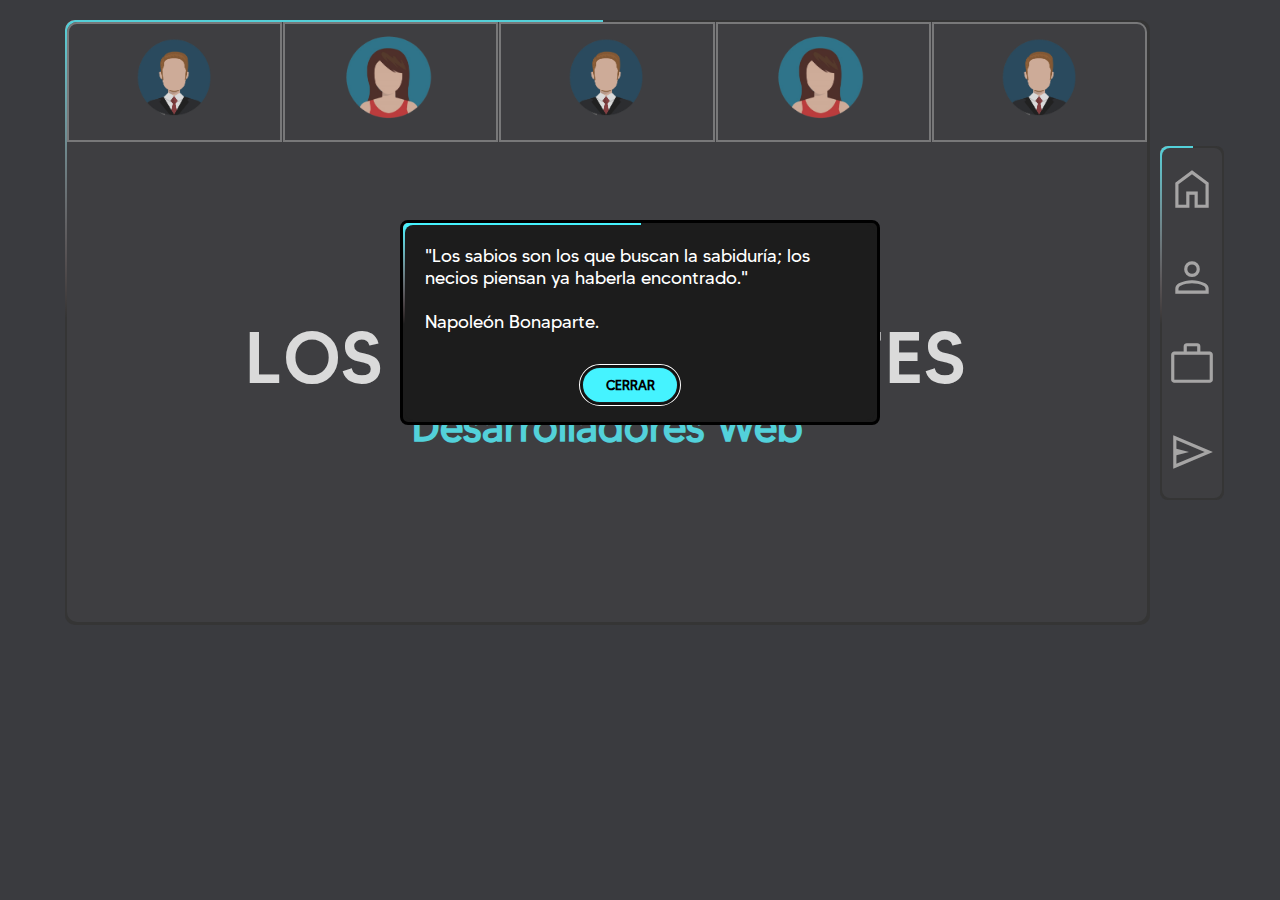
==== html/index.html @ 6530d21b "Merge branch 'master' of https://github.com/ELVIS1230/PROYECTO-PORTAFOLIO" ====
<!DOCTYPE html>
<html lang="es">

<head>
    <meta charset="UTF-8">
    <meta http-equiv="X-UA-Compatible" content="IE=edge">
    <meta name="viewport" content="width=device-width, initial-scale=1.0">
    <link rel="shortcut icon" href="../RECURSOS/imagenes/lobo.png" type="image/x-icon">
    <link rel="stylesheet" href="../css/style.css">
    <link rel="stylesheet" href="https://cdnjs.cloudflare.com/ajax/libs/font-awesome/6.2.1/css/all.min.css">
    <link rel="stylesheet" href="https://fonts.googleapis.com/css2?family=Material+Symbols+Outlined:opsz,wght,FILL,GRAD@20..48,100..700,0..1,-50..200" />
    <title>Portafolio Team</title>
    <script src="../main/main.js" defer></script>
</head>

<body>
    <dialog id="ventana">
        <div class="ventana-secundaria">
            <p id="contenedor-frases">hola</p>
            <button id="cerrar-modal">CERRAR</button>
        </div>
    </dialog>
    <div class="contenedor-general">
        <div class="contenedor-general-secundario">
            <div class="contenedor-secundario">
                <div class="contenedor-cartas">
                    <div class="carta1 , cartas">
                        <div class="imagen">
                            <img src="../RECURSOS/imagenes/1.png">
                        </div>
                        <div class="nombre , desplazar ">
                            <h2>ELVIS</h2>
                        </div>
                        <div class="redes  , desplazar">
                            <a href="https://github.com/" target="_blank"> <i class="fa-brands fa-github"></i> </a>
                            <a href="https://ec.linkedin.com/" target="_blank" ><i class="fa-brands fa-linkedin-in , blue"></i></a>
                            <a href="https://www.facebook.com/" target="_blank" rel="noopener noreferrer"><i class="fa-brands fa-facebook-f"></i></a>
                        </div>
                        <div class="botones ">
                            <button data-target="#personaje1" class="agrandar">SOBRE MI</button>
                        </div>
                    </div>
                    <div class="carta2 , cartas">
                        <div class="imagen">
                            <img src="../RECURSOS/imagenes/2.png">
                        </div>
                        <div class="nombre , desplazar ">
                            <h2>GÉNESIS</h2>
                        </div>
                        <div class="redes  , desplazar">
                            <a href="https://github.com/" target="_blank"> <i class="fa-brands fa-github"></i> </a>
                            <a href="https://ec.linkedin.com/" target="_blank" ><i class="fa-brands fa-linkedin-in , blue"></i></a>
                            <a href="https://www.facebook.com/" target="_blank" rel="noopener noreferrer"><i class="fa-brands fa-facebook-f"></i></a>
                        </div>
                        <div class="botones ">
                            <button data-target="#personaje2" class="agrandar">SOBRE MI</button>
                        </div>
                    </div>

                    <div class="carta3 , cartas">
                        <div class="imagen">
                            <img src="../RECURSOS/imagenes/1.png">
                        </div>
                        <div class="nombre , desplazar ">
                            <h2>WILSON</h2>
                        </div>
                        <div class="redes  , desplazar">
                            <a href="https://github.com/" target="_blank"> <i class="fa-brands fa-github"></i> </a>
                            <a href="https://ec.linkedin.com/" target="_blank" ><i class="fa-brands fa-linkedin-in , blue"></i></a>
                           <a href="https://www.facebook.com/" target="_blank"><i class="fa-brands fa-facebook-f"></i></a>
                        </div>
                        <div class="botones ">
                            <button data-target="#personaje3" class="agrandar">SOBRE MI</button>
                        </div>
                    </div>

                    <div class="carta4 , cartas">
                        <div class="imagen">
                            <img src="../RECURSOS/imagenes/2.png">
                        </div>
                        <div class="nombre , desplazar ">
                            <h2>ERIKA</h2>
                        </div>
                        <div class="redes  , desplazar">
                            <a href="https://github.com/" target="_blank"> <i class="fa-brands fa-github"></i> </a>
                            <a href="https://ec.linkedin.com/" target="_blank" ><i class="fa-brands fa-linkedin-in , blue"></i></a>
                            <a href="https://www.facebook.com/" target="_blank" rel="noopener noreferrer"><i class="fa-brands fa-facebook-f"></i></a>
                        </div>
                        <div class="botones ">
                            <button data-target="#personaje4" class="agrandar">SOBRE MI</button>
                        </div>
                    </div>

                    <div class="carta5 , cartas">
                        <div class="imagen">
                            <img src="../RECURSOS/imagenes/1.png">
                        </div>
                        <div class="nombre , desplazar ">
                            <h2>ALEX</h2>
                        </div>
                        <div class="redes  , desplazar">
                            <a href="https://github.com/" target="_blank"> <i class="fa-brands fa-github"></i> </a>
                            <a href="https://ec.linkedin.com/" target="_blank" ><i class="fa-brands fa-linkedin-in , blue"></i></a>
                            <a href="https://www.facebook.com/" target="_blank" rel="noopener noreferrer"><i class="fa-brands fa-facebook-f"></i></a>
                        </div>
                        <div class="botones ">
                            <button data-target="#personaje5" class="agrandar">SOBRE MI</button>
                        </div>

                    </div>
                </div>

                <div class="contenedor-contenido">
                    <div data-content id="personaje1">
                        <div class="contenedor-elvis">
                            <div class="contenedor-nombre">
                                <h1>ELVIS GOMEZ</h1>
                            </div>
                            <div class="contenedor-acerca-de-mi">
                                <h2>Acerca de mí</h2>
                                <p>Soy una persona que hace lo que le gusta de forma apasionada y brinda esa
                                    sensación
                                    a los demas, tengo el gusto por la informatica, la programación y la tecnologia.
                                    Toda
                                    esta pasion se sembro a temprana edad con peliculas, series y personas con un alto
                                    conocimirto que
                                    supieron transmitirlo y generar una curiosidad inmensa en mi sobre este mundo
                                </p>
                            </div>
                            <div class="contenedor-educacion">
                                <h2>Educación</h2>
                                <div class="educacion">
                                    <ul>
                                        <div class="educacion1">
                                            <li>
                                                <p class="año">Cursando</p>
                                                <h4 class="titulo-edu">Tecnologia en Desarrollo de software</h4>
                                                <p>En este modulo me transmitieron el conocimiento sobre desarrollo Web
                                                </p>
                                            </li>
                                        </div>
                                        <div class="educacion1">
                                            <li>
                                                <p class="año">2020</p>
                                                <h4 class="titulo-edu">Bachiller técnico informatica</h4>
                                                <p>En este me introduje en conceptos basicos de programación
                                                    arquitectura computacional, redes y base de datos
                                                </p>
                                            </li>
                                        </div>
                                        <div class="educacion1">
                                            <li>
                                                <p class="año">2020</p>
                                                <h4 class="titulo-edu">Introduccion a Ciberseguridad - Udla/Cisco</h4>
                                                <p>En este modulo logre adquirir conocimiento sobre los ataques
                                                    ciberneticos
                                                    como protegerse y las tecnicas que se utilizan.
                                                </p>
                                            </li>
                                        </div>
                                        <div class="educacion1">
                                            <li>
                                                <p class="año">2020</p>
                                                <h4 class="titulo-edu">Introduccion a linux - Udla/Cisco</h4>
                                                <p>En esta seccion aprendi sobre el software de codigo abierto, sus
                                                    ficheros,
                                                    a realizar un crud con la linea de comandos
                                                </p>
                                            </li>
                                        </div>
                                    </ul>
                                </div>
                            </div>
                            <div class="contenedor-habilidades-blandas">
                                <h2>Habilidades blandas</h2>
                                <div class="habilidades">
                                    <p>Administración del tiempo eficaz</p>
                                    <p>Adaptación al cambio</p>
                                    <p>Proactividad</p>
                                    <p>Introspeccion</p>
                                </div>
                            </div>
                            <div class="contenedor-habilidades-duras">
                                <h2>Conocimientos</h2>
                                <div class="desarrollo">
                                    <div class="header-porcentaje">
                                        <span>0%</span>
                                        <span>50%</span>
                                        <span>100%</span>
                                    </div>
                                    <div class="skills">
                                        <p>Javascript</p>
                                        <div class="barra , porcentaje1"></div>
                                    </div>
                                    <div class="skills">
                                        <P>Html/Css</P>
                                        <div class="barra , porcentaje2"> </div>
                                    </div>
                                    <div class="skills">
                                        <P>MySQL</P>
                                        <div class="barra , porcentaje3"> </div>
                                    </div>
                                </div>
                            </div>
                            <!--
                                <div class="contenedor-contantos">
                                    <h1>CORREO ELECTRONICO</h1>
                                </div>
                            -->
                        </div>
                    </div>

                    <div data-content id="personaje2">
                        <div class="contenedor-genesis">
                            <div class="contenedor-nombre">
                                <h1>Génesis Chamba</h1>
                            </div>
                            <div class="contenedor-acerca-de-mi">
                                <h2>Acerca de mí</h2>
                                <p>
                                    Soy una persona perserverante que destaca por su empatía y tolerancia, me gusta centrarme
                                    en los detalles más minimos dentro de cualquier ámbito.
                                    El desenvolvimiento y familiaridad a la tecnología fue impregnandose desde mi juventud, la observación
                                    y el empeño se fueron desarrollando mientras comprendia cual era mi debida vocación ya que esto formaria parte de toda mi vida y lo cual entregaria mi alma, espirtu y corazón. 
                                </p>
                            </div>
                            <div class="contenedor-educacion">
                                <h2>Educación</h2>
                                <div class="educacion">
                                    <ul>
                                        <div class="educacion1">
                                            <li>
                                                <p class="año">Cursando</p>
                                                <h4 class="titulo-edu">Tecnologia en Desarrollo de software</h4>
                                                <p>En este modulo me transmitieron el conocimiento sobre desarrollo Web
                                                </p>
                                            </li>
                                        </div>
                                        <div class="educacion1">
                                            <li>
                                                <p class="año">2020</p>
                                                <h4 class="titulo-edu">Bachiller técnico informatica</h4>
                                                <p>En este me introduje en conceptos basicos de programación
                                                    arquitectura computacional, redes y base de datos
                                                </p>
                                            </li>
                                        </div>
                                        <div class="educacion1">
                                            <li>
                                                <p class="año">2020</p>
                                                <h4 class="titulo-edu">Introduccion a Ciberseguridad - Udla/Cisco</h4>
                                                <p>En este modulo logre adquirir conocimiento sobre los ataques
                                                    ciberneticos
                                                    como protegerse y las tecnicas que se utilizan.
                                                </p>
                                            </li>
                                        </div>
                                        <div class="educacion1">
                                            <li>
                                                <p class="año">2020</p>
                                                <h4 class="titulo-edu">Introduccion a linux - Udla/Cisco</h4>
                                                <p>En esta seccion aprendi sobre el software de codigo abierto, sus
                                                    ficheros,
                                                    a realizar un crud con la linea de comandos
                                                </p>
                                            </li>
                                        </div>
                                    </ul>
                                </div>
                            </div>
                            <div class="contenedor-habilidades-blandas">
                                <h2>Habilidades blandas</h2>
                                <div class="habilidades">
                                    <p>Liderazgo</p>
                                    <p>Adaptación a diversos ambitos</p>
                                    <p>Creatividad</p>
                                    <p>Destacamiento</p>
                                </div>
                            </div>
                            <div class="contenedor-habilidades-duras">
                                <h2>Conocimientos</h2>
                                <div class="desarrollo">
                                    <div class="header-porcentaje">
                                        <span>0%</span>
                                        <span>50%</span>
                                        <span>100%</span>
                                    </div>
                                    <div class="skills">
                                        <p>Javascript</p>
                                        <div class="barra , porcentaje1"></div>
                                    </div>
                                    <div class="skills">
                                        <P>Html</P>
                                        <div class="barra , porcentaje2"> </div>
                                    </div>
                                    <div class="skills">
                                        <P>Css</P>
                                        <div class="barra , porcentaje3"> </div>
                                    </div>
                                </div>
                            </div>
                        </div>
                    </div>
                    <div data-content id="personaje3">
                        <div class="contenedor-wasis">
                            <div class="contenedor-nombre">
                                <h1>Wilson Cajamarca</h1>
                            </div>
                            <div class="contenedor-acerca-de-mi">
                                <h2>Acerca de mí</h2>
                                <p>
                                    Soy una persona que le gusta el deporte, amable y empatico, me agrada mucho viajar 
                                    y sobre todo exponer la discapacidad a un punto de superación.
                                    El compartir con los demás me gusta mucho y siempre trato de ayudar y apoyarlos en lo 
                                    que pueda.
                                    Fan de la tecnologia que es capaz de interpretarse para todos, aprender día a día sobre tecnologia
                                    que por lo mismo me gustaria diseñar algo con mis propias manos desde cero.
                                    
                                </p>
                            </div>
                            <div class="contenedor-educacion">
                                <h2>Educación</h2>
                                <div class="educacion">
                                    <ul>
                                        <div class="educacion1">
                                            <li>
                                                <p class="año">Cursando</p>
                                                <h4 class="titulo-edu">Tecnologia en Desarrollo de software</h4>
                                                <p>En este modulo me transmitieron el conocimiento sobre desarrollo Web
                                                </p>
                                            </li>
                                        </div>
                                        <div class="educacion1">
                                            <li>
                                                <p class="año">2016</p>
                                                <h4 class="titulo-edu">Bachiller Especialidad en Ciencias</h4>
                                                <p>En este me introduje en conceptos basicos de programación
                                                    arquitectura computacional, redes y base de datos
                                                </p>
                                            </li>
                                        </div>
                                        
                                        
                                    </ul>
                                </div>
                            </div>
                            <div class="contenedor-habilidades-blandas">
                                <h2>Habilidades blandas</h2>
                                <div class="habilidades">
                                    <p>Paciencia</p>
                                    <p>Rápido aprendizaje</p>
                                    <p>Reflexivo</p>
                                    
                                </div>
                            </div>
                            <div class="contenedor-habilidades-duras">
                                <h2>Conocimientos</h2>
                                <div class="desarrollo">
                                    <div class="header-porcentaje">
                                        <span>0%</span>
                                        <span>50%</span>
                                        <span>100%</span>
                                    </div>
                                    <div class="skills">
                                        <p>Javascript</p>
                                        <div class="barra , porcentaje1"></div>
                                    </div>
                                    <div class="skills">
                                        <P>Html</P>
                                        <div class="barra , porcentaje2"> </div>
                                    </div>
                                    <div class="skills">
                                        <P>Css</P>
                                        <div class="barra , porcentaje3"> </div>
                                    </div>
                                </div>
                            </div>
                        </div>
                    </div>

                    <div data-content id="personaje4">
                        <div class="contenedor-erika">
                            <div class="contenedor-nombre">
                                <h1>Erika Achote</h1>
                            </div>
                            <div class="contenedor-acerca-de-mi">
                                <h2>Acerca de mí</h2>
                                <p>
                                    Como persona soy organizada y con una gran motivación, soy capaz de adaptarme 
                                    a cualquier circunstancia y dar siempre lo mejor de mí en cualquier proyecto, esto es lo que
                                    me gusta hacer ya que con dedicación y empeño supe a lo debía dedicarme y cual es mi objetivo 
                                    con el trascurso del tiempo.
                                </p>
                            </div>
                            <div class="contenedor-educacion">
                                <h2>Educación</h2>
                                <div class="educacion">
                                    <ul>
                                        <div class="educacion1">
                                            <li>
                                                <p class="año">Cursando</p>
                                                <h4 class="titulo-edu">Tecnologia en Desarrollo de software</h4>
                                                <p>En este modulo me transmitieron el conocimiento sobre desarrollo Web
                                                </p>
                                            </li>
                                        </div>
                                        <div class="educacion1">
                                            <li>
                                                <p class="año">2020</p>
                                                <h4 class="titulo-edu">Bachiller en ciencias</h4>
                                                <p>En aquel trayecto me fui informando acerca de lo que era de la tecnología,
                                                    dando lugar a una autoeducación.
                                                </p>
                                            </li>
                                        </div>
                                        <div class="educacion1">
                                            <li>
                                                <p class="año">2020</p>
                                                <h4 class="titulo-edu">Introduccion a Ciberseguridad - Udla/Cisco</h4>
                                                <p>En este modulo logre adquirir conocimiento sobre los ataques
                                                    ciberneticos
                                                    como protegerse y las tecnicas que se utilizan.
                                                </p>
                                            </li>
                                        </div>
                                        <div class="educacion1">
                                            <li>
                                                <p class="año">2020</p>
                                                <h4 class="titulo-edu">Introduccion a linux - Udla/Cisco</h4>
                                                <p>En esta seccion aprendi sobre el software de codigo abierto, sus
                                                    ficheros,
                                                    a realizar un crud con la linea de comandos
                                                </p>
                                            </li>
                                        </div>
                                    </ul>
                                </div>
                            </div>
                            <div class="contenedor-habilidades-blandas">
                                <h2>Habilidades blandas</h2>
                                <div class="habilidades">
                                    <p>Comunicación y escucha activa</p>
                                    <p>Flexibilidad</p>
                                    <p>Creatividad</p>
                                    <p>Trabajo en equipo</p>
                                </div>
                            </div>
                            <div class="contenedor-habilidades-duras">
                                <h2>Conocimientos</h2>
                                <div class="desarrollo">
                                    <div class="header-porcentaje">
                                        <span>0%</span>
                                        <span>50%</span>
                                        <span>100%</span>
                                    </div>
                                    <div class="skills">
                                        <p>Javascript</p>
                                        <div class="barra , porcentaje1"></div>
                                    </div>
                                    <div class="skills">
                                        <P>Html</P>
                                        <div class="barra , porcentaje2"> </div>
                                    </div>
                                    <div class="skills">
                                        <P>Css</P>
                                        <div class="barra , porcentaje3"> </div>
                                    </div>
                                </div>
                            </div>
                        </div>
                    </div>
                    <div data-content id="personaje5">
                        <div class="contenedor-alex">
                            <div class="contenedor-nombre">
                                <h1>Alex Yugcha</h1>
                            </div>
                            <div class="contenedor-acerca-de-mi">
                                <h2>Acerca de mí</h2>
                                <p>
                                    Soy una persona observadora que destaca por su empatía y amabilidad, me gusta fijarme 
                                    en los detalles a mi alrededor al reaccionar y actuar.
                                    El apego y familiaridad a la tecnologia fue impregnandose desde mi infancia, la curiosidad
                                    y el interes se fueron desarrollando mientras descubria un mundo nuevo a mis ojos en el cual
                                    quise adentrarme y mostrar a los demás lo increible que fue, es y puede llegar a ser. 
                                </p>
                            </div>
                            <div class="contenedor-educacion">
                                <h2>Educación</h2>
                                <div class="educacion">
                                    <ul>
                                        <div class="educacion1">
                                            <li>
                                                <p class="año">Cursando</p>
                                                <h4 class="titulo-edu">Tecnologia en Desarrollo de software</h4>
                                                <p>En esta etapa me muestran y desarrollo mi conocimiento sobre Programación Web
                                                </p>
                                            </li>
                                        </div>
                                        <div class="educacion1">
                                            <li>
                                                <p class="año">2018</p>
                                                <h4 class="titulo-edu">Bachiller en Ciencias Generales</h4>
                                                <p> Durante esta etapa comence a autoeducarme cuanto a tecnologia en distintos programas cotidianos,
                                                    mediante talleres o clubs en el colegio y cursos fuera de este.
                                                </p>
                                            </li>
                                        </div>
                                        <div class="educacion1">
                                            <li>
                                                <p class="año">2020</p>
                                                <h4 class="titulo-edu">Introduccion a Linux by Cisco Networking</h4>
                                                <p>Sección donde aprendi el manejo básico sobre el sistema operativo con sus funcionalidades 
                                                    y ventajas.
                                                </p>
                                            </li>
                                        </div>
                                        <div class="educacion1">
                                            <li>
                                                <p class="año">2020</p>
                                                <h4 class="titulo-edu">Microsoft Excel Intermendio - Intermendio by Cisco</h4>
                                                <p>Modulos en los cuales aprendí distintas funciones del Excel para usarlo de manera 
                                                    profesional en mi aspecto laboral.
                                                </p>
                                            </li>
                                        </div>
                                        <div class="educacion1">
                                            <li>
                                                <p class="año">2021</p>
                                                <h4 class="titulo-edu">Certificación de Suficiencia en Ingles - Nivel B1</h4>
                                                <p>Durante cierto tiempo, aprendí una lengua muy importante en todo aspecto, 
                                                    este me ayudara a socializar, comunicarme, y entender ciertas seccciones que 
                                                    provengan de distintos lugares.
                                                </p>
                                            </li>
                                        </div>
                                    </ul>
                                </div>
                            </div>
                            <div class="contenedor-habilidades-blandas">
                                <h2>Habilidades blandas</h2>
                                <div class="habilidades">
                                    <p>Trabajo en Equipo</p>
                                    <p>Adaptabilidad del ambiente</p>
                                    <p>Resolutivo</p>
                                    <p>Comunicación y escucha activa</p>
                                </div>
                            </div>
                            <div class="contenedor-habilidades-duras">
                                <h2>Conocimientos</h2>
                                <div class="desarrollo">
                                    <div class="header-porcentaje">
                                        <span>0%</span>
                                        <span>50%</span>
                                        <span>100%</span>
                                    </div>
                                    <div class="skills">
                                        <p>DLC/C</p>
                                        <div class="barra , porcentaje1"></div>
                                    </div>
                                    <div class="skills">
                                        <P>Html/Css</P>
                                        <div class="barra , porcentaje2"> </div>
                                    </div>
                                    <div class="skills">
                                        <P>Javascript</P>
                                        <div class="barra , porcentaje3"> </div>
                                    </div>
                                </div>
                            </div>
                        </div>
                    </div>

                    <div data-content id="home" class="active , estilo">
                        <div class="contenedor-home">
                            <div>
                                <h1>LOS DESCENDIENTES</h1>
                                <h3>Desarrolladores Web</h3>
                            </div>
                        </div>
                    </div>
                    <div data-content id="nosotros">
                        <div class="contenedor-nosotros">
                            <div>
                                <h1>SOBRE <span> NOSOTROS </span></h1>
                            </div>
                            <div>
                                <p class="parrafo-nosotros">Somos un grupo de esudiantes de primer semestre en la
                                    carrera de
                                    software
                                    con una vision de siempre mejorar en cada paso que damos con la finalidad de
                                    convertinos en programadores con una gran capacidad de brindar una solución
                                    ante cualquier problematica.
                                </p>
                                <h1>¿Qué nos <span> unio</span>?</h1>
                                <p class="parrafo-nosotros">
                                    Todos los integrantes que formamos el tema "DESCENDIENTES" tenian caminos muy
                                    distintos sin embargo habia una cosa en común. Incursionar en el mundo de la
                                    programación compartiendo esto decidimos para apoyarnos mutuamente para cumplir
                                    nuestros objetivos
                                </p>
                                <div class="lengujes-aprendidos">
                                    <h1>Lenguajes <span>aprendidos</span></h1>
                                    <div class="html">
                                        <i class="fa-brands fa-html5"></i>
                                        <h1>HTML</h1>
                                    </div>
                                    <div class="css">
                                        <i class="fa-brands fa-css3-alt"></i>
                                        <h1>CSS</h1>
                                    </div>
                                    <div class="javascript">
                                        <i class="fa-brands fa-js"></i>
                                        <h1>JAVASCRIPT</h1>
                                    </div>

                                </div>
                            </div>

                        </div>
                    </div>
                    <div data-content id="proyectos">
                        <div class="contenedor-proyectos">
                            <div class="title-proyectos">
                                <h1>PROYECTOS</h1>
                            </div>
                            <div class="contenedor-practicas">
                                <div class="practica">
                                    <div class="contenido-proyectos">
                                        <h2>Calculadora</h2>
                                        <p>Calculadora funcional con modo oscuro y modo claro</p>
                                        <div class="lenguajes-usados">
                                            <span>Html </span>
                                            <span>Css</span>
                                            <span>Javascript</span>
                                        </div>
                                    </div>
                                     <a href="../calculadora/calculadora.html" target="_blank"><button  class="subir">VER MÁS</button></a>   
                                 
                                </div>
                                <div class="practica">
                                    <div class="contenido-proyectos">
                                        <h2>Formulario</h2>
                                        <p>Registro de usuarios que guarda los valores en variables</p>
                                        <div class="lenguajes-usados">
                                            <span>Html </span>
                                            <span>Css</span>
                                            <span>Javascript</span>
                                        </div>
                                    </div>
                                    
                                     <a href="../formulario/index.html" target="_blank"><button  class="subir">VER MÁS</button></a>   
                            
                                </div>
                                <div class="practica">
                                    <div class="contenido-proyectos">
                                        <h2>Agenda</h2>
                                        <p>Agenda con parametros de prioridad, fecha de vencimiento</p>
                                        <div class="lenguajes-usados">
                                            <span>Html </span>
                                            <span>Css</span>
                                            <span>Javascript</span>
                                        </div>
                                    </div>
                                     <a href="../agenda/agenda.html" target="_blank"><button  class="subir">VER MÁS</button></a>   
                                </div>
                                <div class="practica">
                                    <div class="contenido-proyectos">
                                        <h2>Página Scratch</h2>
                                        <p>Proyecto con programas en Scratch aplicando codigo embed </p>
                                        <div class="lenguajes-usados">
                                            <span>Html/Css </span>
                                            <span>Scratch</span>
                                            <span>Javascript</span>
                                        </div>
                                    </div>
                                     <a href="../calculadora/calculadora.html" target="_blank"><button  class="subir">VER MÁS</button></a>   
                                </div>
                                <!--<div class="scratch">
                                        <iframe src="https://scratch.mit.edu/projects/779195320/embed"
                                            allowtransparency="true" width="335" height="100" frameborder="0" scrolling="no"
                                            allowfullscreen>
                                        </iframe>
                                        <div><span>laberinto</span></div>
                                    </div> -->
                                <!--<div class="scratch">
                                    <iframe src="https://scratch.mit.edu/projects/779195320/embed"
                                        allowtransparency="true" width="335" height="200" frameborder="0" scrolling="no"
                                        allowfullscreen>
                                    </iframe>
                                    <div><span>otra cosa</span></div>
                                </div>-->
                                
                            </div>
                        </div>
                    </div>
                    <div data-content id="contactos">
                        <div class="contenedor-contactos">
                            <h1 class="name-page">CONTÁCTANOS</h1>
                            <div class="contenedor-informacion">
                                <div class="info">
                                    <span class="material-symbols-outlined , icon">location_on</span>
                                    <span>Quito - Gárcia Moreno</span></div>
                                <div class="info">
                                    <span class="material-symbols-outlined , icon">call</span>
                                    <span>+593 0969041202</span></div>
                                <div class="info">
                                    <span class="material-symbols-outlined , icon">mail </span>
                                    <span>contact@desarrolladores.com</span></div>
                                <div class="info">
                                    <span class="material-symbols-outlined , icon">check_circle</span>
                                    <span>Desarolladores Disponibles</span> </div>
                                </div>
                                <div class="contenedor-ayuda">
                                <iframe src="https://www.google.com/maps/embed?pb=!1m10!1m8!1m3!1d997.4506137737776!2d-78.4845747!3d-0.1615789!3m2!1i1024!2i768!4f13.1!5e0!3m2!1ses!2sec!4v1675189749435!5m2!1ses!2sec" width="240" height="100" style="border:0;" allowfullscreen="" loading="lazy" referrerpolicy="no-referrer-when-downgrade"></iframe>
                                <form action="https://formsubmit.co/art.yugcha@yavirac.edu.ec" method="POST">
                                <h3 class="ayu">¿Cómo podemos ayudarte?</h3>
                               <div class="contenedor-mensaje"> 
                                 <input type="text" required="required" class="style-mensaje" id="usuario" name="name" placeholder=" Nombre Completo">
                                 
                                 <input type="email" required="required" class="style-mensaje" id="email" name="email" placeholder=" Correo electrónico">
                                 
                                 <input type="text" required="required" class="style-mensaje" id="asunto" name="subject" placeholder=" Asunto">
                                  
                                 <textarea name="Descripcion" id="mensaje" class="style-mensaje" cols="30" rows="10" name="comments" placeholder=" Mensaje"></textarea>
                                 <input type="hidden" name="_next" value="http://localhost:5500">
                                </div>
                                <button  class="claa" onclick="ValidarCorreo(form.email.value)" type="submit">Enviar Mensaje</button>
                            </form>
                            </div>
                        </div>
                    </div>
                </div>
            </div>
        </div>
        <div class="contenedor-general-navegacion">
            <div class="navegacion">
                <div data-target="#home" class="home"><span class="material-symbols-outlined">
                        home
                    </span></div>
                <div data-target="#nosotros" class="nosotros"><span class="material-symbols-outlined">
                        person
                    </span></div>
                <div data-target="#proyectos" class="proyectos"><span class="material-symbols-outlined">
                        work
                    </span></div>
                <div data-target="#contactos" class="contacto"><span class="material-symbols-outlined">
                        send
                    </span></div>
            </div>
        </div>
    </div>
    </div>


</body>

</html>
---- css/style.css ----
@import url('https://fonts.googleapis.com/css2?family=Poppins:wght@100;200;400;500;600;700;800&display=swap');

@font-face {
    font-family: "Tommy Normal";
    src: url(../RECURSOS/MADE\ TOMMY\ Regular_PERSONAL\ USE.otf);
}
body{
    background:#23242a ;
}
* {
    margin: 0;
    padding: 0;
    box-sizing: border-box;
    font-family: "Tommy Normal";
}
#ventana{
    width: 480px;
    height: 205px;
    margin: 220px auto;
    background: #1c1c1c;
    border-radius: 8px;
    position: relative;
    overflow: hidden;
}
#ventana::before {
    content: '';
    position: absolute;
    top: -50%;
    left: -50%;
    width: 475px;
    height: 200px;
    background: linear-gradient(0deg, transparent, red,
            #45f3ff);
    transform-origin: bottom right;
    animation: animacion 6s linear infinite;
}
#ventana::after {
    content: '';
    position: absolute;
    top: -50%;
    left: -50%;
    width: 475px;
    height: 200px;
    background: linear-gradient(0deg, transparent, #45f3ff,
            #45f3ff);
    transform-origin: bottom right;
    animation: animacion 6s linear infinite;
    animation-delay: -3s;
}
.ventana-secundaria{
    padding: 20px;
    position: absolute;
    top: 1px;
    left: 1px;
    width: 470px;
    height: 195.4px;
    background: #1c1c1c;
    border-radius:8px ;
    inset: 2px;
    z-index: 2;

}
#ventana::backdrop{
    background-color: rgba(121, 119, 119, 0.274);
}
#ventana p{
    width: 420px;
    height: 100px ;
    text-align: left;
    color: white;
    font-size: 18px;
}
.ventana-secundaria button{
    position: absolute;
    left: 175px;
    top: 140px;
}
.contenedor-general {
    width: 95%;
    margin: 20px auto;
    max-width: 1150px;
    height: 600px;
    display: grid;
    grid-template-columns: repeat(2, 1fr);
    grid-gap: 10px;
    align-items: center;
}
.contenedor-general-navegacion{
    position: relative;
    width: 64px;
    height: 354px;
    background: #1c1c1c;
    border-radius:8px ;
    overflow: hidden;
}
.contenedor-general-navegacion::before {
    content: '';
    position: absolute;
    top: -50%;
    left: -50%;
    width: 65px;
    height: 355px;
    background: linear-gradient(0deg, transparent, red,
            #45f3ff);
    transform-origin: bottom right;
    animation: animacion 6s linear infinite;
}
.contenedor-general-navegacion::after {
    content: '';
    position: absolute;
    top: -50%;
    left: -50%;
    width: 65px;
    height: 355px;
    background: linear-gradient(0deg, transparent, #45f3ff,
            #45f3ff);
    transform-origin: bottom right;
    animation: animacion 6s linear infinite;
    animation-delay: -3s;
}
.navegacion {
    position: absolute;
    left: 2px;
    top: 2px;
    background-color: #28292d; 
    width: 60px;
    height: 350px;
    border-radius: 8px;
    display: grid;
    align-items: center;
    justify-items: center;
    grid-template-rows: repeat(4, 1fr);
    inset: 2px;
    z-index: 10;
}
.navegacion i{
    font-size: 40px;   
}
.contenedor-general-secundario{
    position: relative;
    width: 1085px;
    height: 605px;
    background-color: #1c1c1c;
    border-radius: 10px;
    overflow: hidden;
}
.contenedor-secundario {
    position: absolute;
    width: 1080px;
    max-width: 1080px;
    height: 600px;
    display: grid;
    grid-template-rows: repeat(2, 1fr);
    background:#28292d ;
    border-radius: 10px; 
    inset: 2px;
   z-index: 1;
}
.contenedor-general-secundario::before{
    content: '';
    position:absolute;
    top:-50%;
    left: -50%;
    width: 1080px;
      height: 600px;
      background: linear-gradient(0deg, transparent, red,
      #45f3ff);
    transform-origin: bottom right;
    animation: animacion 6s linear infinite;
}
.contenedor-general-secundario::after {
    content: '';
    position: absolute;
    top: -50%;
    left: -50%;
    width: 1080px;
    height: 600px;
    background: linear-gradient(0deg, transparent, #45f3ff,
            #45f3ff);
    transform-origin: bottom right;
    animation: animacion 6s linear infinite;
    animation-delay: -3s;
}
@keyframes animacion {
    0% {
        transform: rotate(0deg);
    }
    100% {
        transform: rotate(360deg);
    }
}
.contenedor-cartas {
    display: grid;
    grid-template-columns: repeat(5, 1fr);
    grid-gap: 1px;
    width: 100%;
    height: 120px;
}
.cartas {
    background-color: #28292d;
    border: 2px solid #78787a;
    width: 100%;
    height: 120px;
    position: relative;
    z-index: 5;  
}
.cartas h2{
    font-family: 'Poppins', sans-serif;
    color: white;
    letter-spacing: 0.1rem;
    color: #45f3ff;
}
.carta1{
    border-top-left-radius: 10px;
}

.carta5{
    border-top-right-radius: 10px;
}
.cartas:hover {
    height: 225px;
    transition: all .3s ease;
    border-bottom-left-radius: 10px;
    border-bottom-right-radius:10px ;
    border-color: red;
}
.nombre {
    position: absolute;
    top: 110px;
    left: 25%;
    transition: all 0.3s ease;
}
.botones {
    position: absolute;
    top: 160px;
    left: 25%;

}
.redes {
    position: absolute;
    top: 38px;
    left: 53%;

}
.redes i {
    font-size: 30px;
    color: white;
}
i:hover {
    text-shadow: 0 0 5px rgb(136, 34, 34), 0 0 15px rgb(136, 34, 34), 
    0 0 30px rgb(136, 34, 34), 
    0 0 50px rgb(136, 34, 34);
    color: red;
}
.redes .blue:hover{
    color: #45f3ff;
    text-shadow: 0 0 5px #45f3ff;
}
a {
    text-decoration: none;
}
.contenedor-contenido {

    width: 100%;
    height: 480px;
}
.contenedor-cartas img {
    width: 100px;
    height: 100px;
    border-radius: 50%;
    position: absolute;
    margin-top: 5px;
    left: 25%;
    transition: all 0.3s ease;
}
button {
    width: 100px;
    height: 40px;
    border-radius: 20px;
    background: #45f3ff;
     border: solid 3px #1c1c1c;
    cursor: pointer;
    transition: all .7s ease;
    font-weight: 700;

}
.desplazar {
    opacity: 0;
    transition: all .5s ease;
    transform: translatex(-50px);
}
.agrandar {
    transform: scale(0);
    opacity: 0;
    transition: all .4s ease;
}
.cartas:hover .agrandar {
    opacity: 1;
    transform: scale(1);
}
.cartas:hover img {
    transform: translateX(-50px);
}
.cartas:hover .desplazar {
    transform: translatex(0px);
    opacity: 1;
    display: block;
}
.contenedor-home {
    width: 100%;
    height: 100%; 
    display: flex;
    justify-content: center;
    align-items: center;
}
.navegacion span{
    font-size: 50px;
    color: rgb(184, 182, 182);
}
.navegacion span:hover{
    text-shadow: 0 0 5px #45f3ff;
    cursor: pointer;
    color:#45f3ff ;
}
.navegacion .home span:hover{
    color: red;
    text-shadow: 0 0 5px rgb(136, 34, 34), 0 0 15px rgb(136, 34, 34);
}
.navegacion .contacto span:hover{
    color: red;
    text-shadow: 0 0 5px rgb(136, 34, 34), 0 0 15px rgb(136, 34, 34);
}
.contenedor-home div {
    text-align: center;
    width: 900px;
    font-size: 35px;
    color: white;
    letter-spacing: 0.1em;
}
.contenedor-home div h3{
    letter-spacing: 0;
    color: #45f3ff;
}
.contenedor-nosotros{
    width: 100%;
    height: 100%;
    color: white;
    padding: 10px 45px;
    position: relative;
    z-index: 0;
}/*
.contenedor-nosotros h1{
    -webkit-text-stroke: 0.01px white;
    color: transparent;
}*/
.contenedor-nosotros h1 span{
    color: rgb(165, 30, 30);
    text-shadow: 3px 3px 4px black;
    -webkit-text-stroke: 0.1 white;
}

.contenedor-nosotros .parrafo-nosotros{
    
    margin: 20px 0px;
    width: 520px;
    text-align: justify;
}
.contenedor-nosotros .lengujes-aprendidos{
    position: absolute;
    left: 700px;
    top: 15px;
    width: 350px;
    
    justify-content: space-between;
}
.contenedor-nosotros .lengujes-aprendidos .css{
    position: absolute;
    top: 40px;
    left: 220px;
}
.contenedor-nosotros .lengujes-aprendidos .javascript{
    position: absolute;
    left: 60px;
    text-align: center;
   
}
.contenedor-nosotros .lengujes-aprendidos i{
    font-size: 100px;
}
[data-content] {
    display: none;
    height: 100%;
}
.active[data-content] {
    display: block;
}
#proyectos {
    width: 100%;
    overflow-y: scroll;
}
#proyectos::-webkit-scrollbar {
    width: 10px;
}

#proyectos::-webkit-scrollbar-thumb {
    background: #78787a67; 
    border-radius: 25px;
}
/* scrool transparente, scroll horizontal arreglar*/
.contenedor-proyectos {
    width: 100%;

}
.contenedor-proyectos iframe {
    width: 285;
    height: 202;
}
.contenedor-proyectos .title-proyectos{
    color: white;
    padding: 2%;
    padding-left: 5%;
}
.contenido-proyectos{
    display: grid;
    grid-template-rows: 40px 110px 50px;
}
.contenido-proyectos h2{
    color: white;
    padding: 10px;
   
}
.contenido-proyectos p{
    
    padding: 0px 20px;
    display: flex;
    align-items: center;
    font-family: 'Poppins';
    font-weight: 300;
    color: white;
}
.contenido-proyectos .lenguajes-usados{
    
    display: flex;
    align-items: center;
   
    color: rgb(212, 4, 4);
    justify-content: space-between;
    padding: 0px 10px;
}
.contenido-proyectos .lenguajes-usados span{
    font-family: 'Poppins';
    font-weight: 400;
}
.practica:hover .contenido-proyectos{
    opacity: 0;
    
}
.contenedor-proyectos .contenedor-practicas {
    display: grid;
    
    height: 500px;
    width: 800px;
    grid-template-columns: repeat(2,1fr);
    grid-template-rows: 200px 200px;
    column-gap: 40px;
    row-gap: 20px;
    margin: 20px auto;
    justify-items: center;
}
.contenedor-proyectos .contenedor-practicas .practica{
    position: relative;
    display: flex;
    justify-content: center;
    border: 3px solid #45f3ff81;
    transition: all 0.2s ease-in-out;
    width: 350px;
    height: 200px;
}
.contenedor-proyectos .contenedor-practicas .practica .titulo{
    transform: translateY(-200px);
    opacity: 0;
    transition: all 0.2s ease-in-out;
}
.practica:hover{
    border-style:  none;
    background:rgba(255, 255, 255, 0.514);
    box-shadow: 0 0 5px #45f3ff;
    transform: translateY(-10px);
}
.practica:hover .descripcion .bajar{
    opacity: 1;
    transform: translateY(-125px);
}
.practica  button{
    transform: translateY(10px);
    position: absolute;
    top:  140px;
    left: 115px;
    opacity: 0;
    background: #1c1c1c;
    color: white;
    border: 2px solid white;
    box-shadow: 0 0 5px #45f3ff, 0 0 10px #45f3ff;
    border-radius: 0;
    font-size: 20px;
    font-family: "Poppins";
    font-weight: 400;
    transition: all 0.2s ease-in-out;
}
.practica:hover .subir{
    transform: translateY(-60px);
    opacity: 1;
}
.contenedor-practicas .practica .descripcion{
    position: absolute;
    left: 0;
    bottom: 0;
    width: 90%;
    padding: 15px;
    text-align: center;
}


.contenedor-elvis ,
.contenedor-genesis ,
.contenedor-wasis ,
.contenedor-alex ,
.contenedor-erika{
    padding: 20px 30px;
    display: grid;
    grid-template-columns: repeat(2,1fr);
    grid-template-rows: repeat(4,1fr);
    overflow-y: scroll;
    height: 100%;
    align-items: start;
    color: white;
}
.contenedor-elvis::-webkit-scrollbar,
.contenedor-genesis::-webkit-scrollbar,
.contenedor-wasis::-webkit-scrollbar,
.contenedor-alex::-webkit-scrollbar,
.contenedor-erika::-webkit-scrollbar{
width: 10px;
}
.contenedor-elvis::-webkit-scrollbar-thumb,
.contenedor-genesis::-webkit-scrollbar-thumb,
.contenedor-wasis::-webkit-scrollbar-thumb,
.contenedor-alex::-webkit-scrollbar-thumb,
.contenedor-erika::-webkit-scrollbar-thumb{
    background: #78787a67;
    border-radius: 25px;
}
.contenedor-nombre{
   
    height: 100%;
    color: white;
    font-size: 25px;
}
.contenedor-acerca-de-mi h2{
    color: #45f3ff;
}
.contenedor-acerca-de-mi p{
    margin-top: 10px;
    font-family: 'Poppins';
    font-size: 13px;
    font-weight: 200;
}
.contenedor-acerca-de-mi{
        margin-top: 20px;
        grid-row-start:2 ;
        height: 180px;
        padding: 10px 8px;
        text-align: justify;
   
}
.contenedor-educacion{
    
    height: 145%;
    grid-row: span 3 ;
    padding: 20px;
}
.contenedor-educacion h2{
    color: #45f3ff;
    margin-left: 8px;
    margin-bottom: 15px;

}
.contenedor-educacion .educacion1{
    margin: 0px 0 0 10px;
    border: none;
    border-left: 2px solid #45f3ff3d;
    padding: 8px 0 10px 13px;
    font-weight: 100;
}
.contenedor-educacion .educacion ul{
    list-style: none;
}

.contenedor-educacion .educacion ul li p{
    font-family: 'Poppins';
    font-weight: 200;
    font-size: 14px;
}
.contenedor-educacion .educacion ul li{
    position: relative;
    padding-left: 0px;
}
.contenedor-educacion .educacion ul li::before{
    content: "";
    width: 6px;
    height: 6px;
    border-radius: 50%;
    position: absolute;
    background-color: #1c1c1c;
   border:solid 2px red ;
    background-size: cover;
    background-position: center;
    transform: translateX(-19px);
    bottom: 86px;
}
.contenedor-educacion .educacion ul li::after{
    content: "";
    width: 10px;
    height: 10px;
    border-radius: 50%;
    position: absolute;;
    background-color: transparent;
   border:solid 5px blue ;
   border-color: rgba(255, 0, 0, 0.267);
    
    background-size: cover;
    bottom: 81px;
    transform: translateX(-24px);
    
    
}

.contenedor-educacion .educacion1:hover{
    background-color: rgba(74,85,98,0.3);
}
.contenedor-educacion .educacion1 .año{
    color: #8f8f8f;
    font-size: 12px;
}
.titulo-edu{
    padding: 10px 0;
}
.contenedor-habilidades-blandas{
   
    grid-row-start: 3 ;
    padding: 15px 8px;
}
.contenedor-habilidades-blandas h2{
    margin-bottom: 15px;
    color: #45f3ff;
}
.contenedor-habilidades-blandas .habilidades p{
    display: inline-block;
    border: 3px solid #23242a;
    background:rgb(172, 26, 26) ;
    padding: 8px;
    border-radius:10px;
    margin-bottom: 4px;
   font-family: 'Poppins', sans-serif;
   font-weight: 200;

}
.contenedor-habilidades-duras{
    padding: 15px 8px;
}
.header-porcentaje{
    display: flex;
    justify-content: space-between;
    width: 175px;
    margin-left: 180px;
}
.header-porcentaje span{
    font-weight: 200;
    font-family: 'Poppins', sans-serif;
    font-size: 10px;

}
.contenedor-habilidades-duras h2{
    margin-bottom: 15px;
    color: #45f3ff;
}

.contenedor-habilidades-duras .desarrollo .skills{
    
    display: flex;
    justify-content: space-between;
    align-items: center;
    width: 350px;
}
.contenedor-habilidades-duras .desarrollo .barra{
    width: 175px;
    height: 11px;
    border: 1px solid #45f3ff;
    padding: 1px;
    border-radius: 10px;
    position: relative;
    overflow: hidden;
}
.contenedor-habilidades-duras .desarrollo .barra::after{
    content: "";
    width: 150px;
    height: 7px;
    border-radius: 10px;
    background: #45f3ff;
    position: absolute;
}
 .porcentaje1::after{
  transform: translateX(-45px);
  
}
 .porcentaje2::after{
  transform: translateX(-10px);
  
}
 .porcentaje3::after{
  transform: translateX(-85px);
  
}
.personaje4::after{
    transform: translateX(-85px); 
}
.contenedor-contactos{
    
    text-align: center;
    width: 100%;
    height: 100%;
    position: relative;
    font-size: 20px;
    overflow-y:scroll;
    display: grid;
    grid-template-columns: repeat(2,1fr);
    grid-template-rows: repeat(2,1fr);
    padding: 20px;
    column-gap:20px ;
}
.contenedor-contactos::-webkit-scrollbar{
    width: 10px;
}
.contenedor-contactos::-webkit-scrollbar-thumb {
    background: #78787a67; 
    border-radius: 25px;
}

.info{
    width: 220px;
    height: 100px;
    background-color: #1c1c1c;
    border:1px solid #45f3ff;
    margin: 12px;
    overflow: hidden;
    font-size: 15px;
    display: grid;
    grid-template-rows: 55px 30px;
    padding: 5px;
    transition: all 0.2s ease-in-out;
    
}
.info:hover{
    transform: translateX(15px);
    background: #303030;
    border: 1px solid white;
    box-shadow: 0px 0px 5px #45f3ff;
}

.info span{
  /* border: blue solid 2px;*/
   display: flex;
   justify-content: center;
   align-items: center;
   font-size: 15px;
   color: white;
}
.info .icon{
    font-size: 38px;
    font-weight: 300;
    color:  rgb(255, 0, 0) ;
}
.di{
    color: white;
    font-size: 30px;
    margin: 5px;
}
    
.contenedor-informacion{
    /*border: solid 2px peru;*/
    grid-column-start:1 ;
    display: grid;
    justify-items: center;
    grid-template-rows: repeat(4, 1fr);
    padding-top: 15px;
    
}

.contenedor-ayuda{
    grid-row: span 2;
    display: grid;
    /*border: solid 2px rgb(189, 55, 133);*/
    grid-template-rows: repeat(2, 1fr);
    padding-top: 25px ;
    row-gap: 15px;
    
}
.contenedor-ayuda iframe{
    height: 250px;
    width: 450px;
}
.contenedor-ayuda form{
    position: relative;
/*border: 2px solid seagreen;*/
height: 285px;
}
.contenedor-mensaje{
/*border: 2px solid yellow;    */
display: grid;
grid-template-columns: repeat(2, 1fr);
grid-template-rows: repeat(3, 40px);
height: 220px;
row-gap: 20px;
column-gap: 15px ;
}


.name-page{
    color: white;
    text-align: left;
    margin: 10px 0 0 15px;
    
}
.mapa{
    margin: auto;
    border: solid 5px gray;
    border-radius: 10px;
}

.style-mensaje{
    background: transparent;
    text-decoration: none;
    outline: none;
    border: white 2px solid;
    border-radius: 5px  ;
    height: 50px;
    padding: 5px;
    font-size: 18px;
}
#usuario{
    grid-column-start: 1 ;

    background: transparent;
    color: white;
}

#email{
    grid-column-start:1 ;
    grid-row-start: 2 ;
    
    color: white;
}
#asunto{
    grid-column-start:1 ;
   grid-row-start:3 ;
   color: white;
    
}
#mensaje{
    grid-column-start: 2 ;
    grid-row-start: 1 ;
    grid-row: span 3;
    height: 170px;
    width: 200px;
    color: white;
}
#mensaje:focus,
#usuario:focus,
#email:focus,
#asunto:focus{
    border: 2px solid red;
    /*border: 2px solid rgb(106, 211, 20);*/
}
.claa{
        position: absolute;
       border-radius: 10px;
       background: transparent;
       color: white;
       font-size: 1em;
       letter-spacing: 0.05em;
       cursor: pointer;
       border: 3px solid #45f3ff81;
       width: 200px;
       bottom: 5px;
       left: 150px;
       transition: all 0.3s ease-in-out;
}
.claa:hover{
    border: rgb(209, 3, 3) 3px solid;
}
.ayu{
  color: #45f3ff;
  margin: 5px 0px 15px ;
  text-align: left;

}
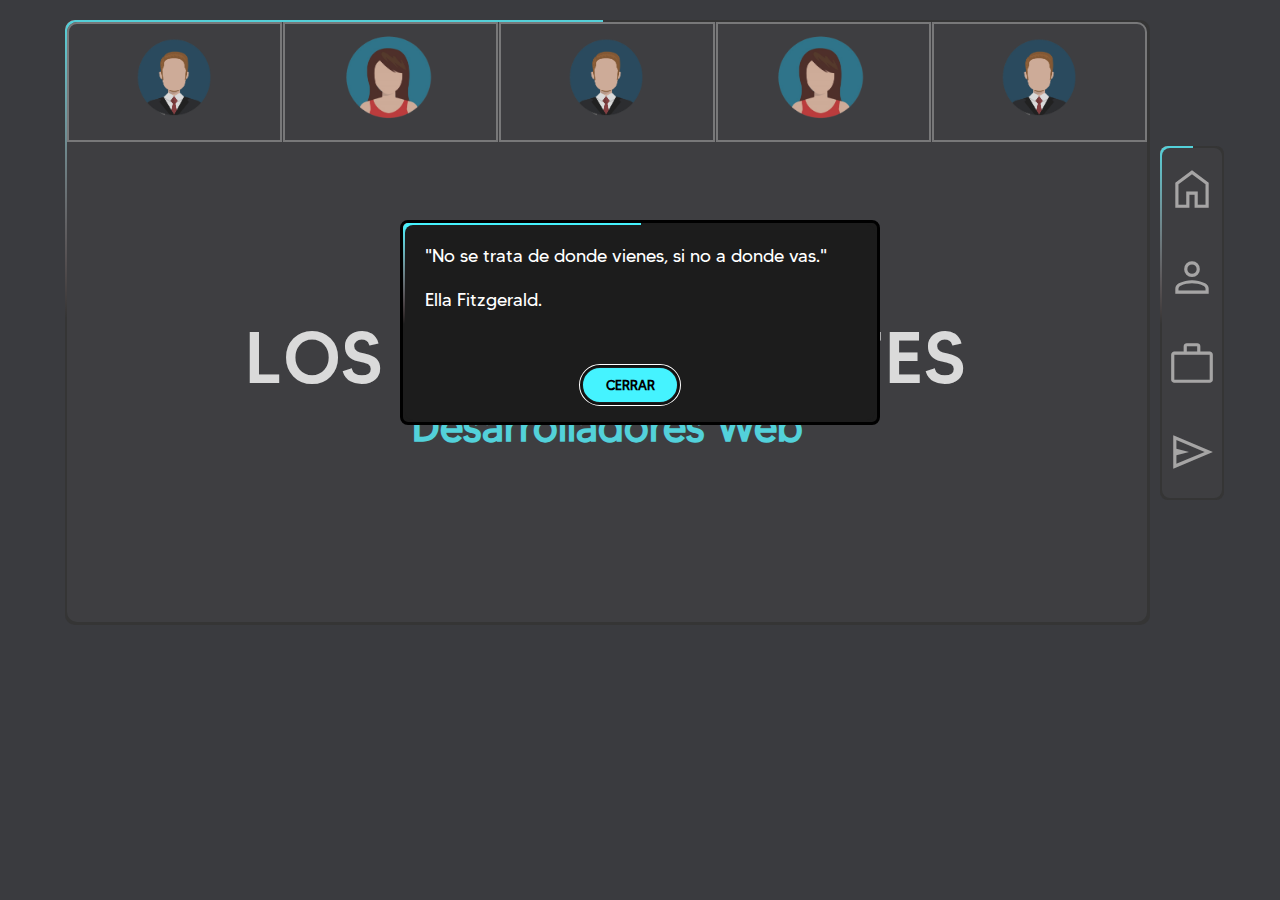
==== commit 46d8f6ac: "asss" ====
--- a/html/index.html
+++ b/html/index.html
@@ -232,36 +232,30 @@
                                             <li>
                                                 <p class="año">Cursando</p>
                                                 <h4 class="titulo-edu">Tecnologia en Desarrollo de software</h4>
-                                                <p>En este modulo me transmitieron el conocimiento sobre desarrollo Web
-                                                </p>
-                                            </li>
-                                        </div>
-                                        <div class="educacion1">
-                                            <li>
-                                                <p class="año">2020</p>
-                                                <h4 class="titulo-edu">Bachiller técnico informatica</h4>
-                                                <p>En este me introduje en conceptos basicos de programación
-                                                    arquitectura computacional, redes y base de datos
-                                                </p>
-                                            </li>
-                                        </div>
-                                        <div class="educacion1">
-                                            <li>
-                                                <p class="año">2020</p>
-                                                <h4 class="titulo-edu">Introduccion a Ciberseguridad - Udla/Cisco</h4>
-                                                <p>En este modulo logre adquirir conocimiento sobre los ataques
-                                                    ciberneticos
-                                                    como protegerse y las tecnicas que se utilizan.
-                                                </p>
-                                            </li>
-                                        </div>
-                                        <div class="educacion1">
-                                            <li>
-                                                <p class="año">2020</p>
-                                                <h4 class="titulo-edu">Introduccion a linux - Udla/Cisco</h4>
-                                                <p>En esta seccion aprendi sobre el software de codigo abierto, sus
-                                                    ficheros,
-                                                    a realizar un crud con la linea de comandos
+                                                <p>Durante esta etapa aquiero conocimientos tecnológicos por parte de profesionales en el tema.</p>
+                                            </li>
+                                        </div>
+                                        <div class="educacion1">
+                                            <li>
+                                                <p class="año">2022</p>
+                                                <h4 class="titulo-edu">Bachiller en Ciencias</h4>
+                                                <p>En este modulo me introduje a conocimientos básicos para tener una calidad profesional.
+                                                </p>
+                                            </li>
+                                        </div>
+                                        <div class="educacion1">
+                                            <li>
+                                                <p class="año">2020</p>
+                                                <h4 class="titulo-edu">Introduccion a sistemas operativos</h4>
+                                                <p>Gestión de los recursos de hardware ademas de proveer servicios a los programas de aplicación de software.
+                                                </p>
+                                            </li>
+                                        </div>
+                                        <div class="educacion1">
+                                            <li>
+                                                <p class="año">2020</p>
+                                                <h4 class="titulo-edu">Introduccion a Microsoft office</h4>
+                                                <p>En este modulo conocí herramientas destinadas a la creación, edición, almacenamiento y transmisión de información desde computadoras personales.
                                                 </p>
                                             </li>
                                         </div>
@@ -272,18 +266,18 @@
                                 <h2>Habilidades blandas</h2>
                                 <div class="habilidades">
                                     <p>Liderazgo</p>
-                                    <p>Adaptación a diversos ambitos</p>
+                                    <p>Adaptación a diversos ámbitos y espacios</p>
                                     <p>Creatividad</p>
-                                    <p>Destacamiento</p>
+                                    <p>Destacamiento personal y laboral</p>
                                 </div>
                             </div>
                             <div class="contenedor-habilidades-duras">
                                 <h2>Conocimientos</h2>
                                 <div class="desarrollo">
                                     <div class="header-porcentaje">
-                                        <span>0%</span>
-                                        <span>50%</span>
-                                        <span>100%</span>
+                                        <span>5%</span>
+                                        <span>60%</span>
+                                        <span>90%</span>
                                     </div>
                                     <div class="skills">
                                         <p>Javascript</p>
@@ -712,17 +706,17 @@
                                 </div>
                                 <div class="contenedor-ayuda">
                                 <iframe src="https://www.google.com/maps/embed?pb=!1m10!1m8!1m3!1d997.4506137737776!2d-78.4845747!3d-0.1615789!3m2!1i1024!2i768!4f13.1!5e0!3m2!1ses!2sec!4v1675189749435!5m2!1ses!2sec" width="240" height="100" style="border:0;" allowfullscreen="" loading="lazy" referrerpolicy="no-referrer-when-downgrade"></iframe>
-                                <form action="https://formsubmit.co/art.yugcha@yavirac.edu.ec" method="POST">
+                                <form>
                                 <h3 class="ayu">¿Cómo podemos ayudarte?</h3>
                                <div class="contenedor-mensaje"> 
-                                 <input type="text" required="required" class="style-mensaje" id="usuario" name="name" placeholder=" Nombre Completo">
+                                 <input type="text" required="required" class="style-mensaje" id="usuario" placeholder=" Nombre Completo">
                                  
-                                 <input type="email" required="required" class="style-mensaje" id="email" name="email" placeholder=" Correo electrónico">
+                                 <input type="email" required="required" class="style-mensaje" id="email" placeholder=" Correo electrónico">
                                  
-                                 <input type="text" required="required" class="style-mensaje" id="asunto" name="subject" placeholder=" Asunto">
+                                 <input type="text" required="required" class="style-mensaje" id="asunto" placeholder=" Asunto">
                                   
-                                 <textarea name="Descripcion" id="mensaje" class="style-mensaje" cols="30" rows="10" name="comments" placeholder=" Mensaje"></textarea>
-                                 <input type="hidden" name="_next" value="http://localhost:5500">
+                                 <textarea name="Descripcion" id="mensaje" class="style-mensaje" cols="30" rows="10" placeholder=" Mensaje"></textarea>
+                                 
                                 </div>
                                 <button  class="claa" onclick="ValidarCorreo(form.email.value)" type="submit">Enviar Mensaje</button>
                             </form>
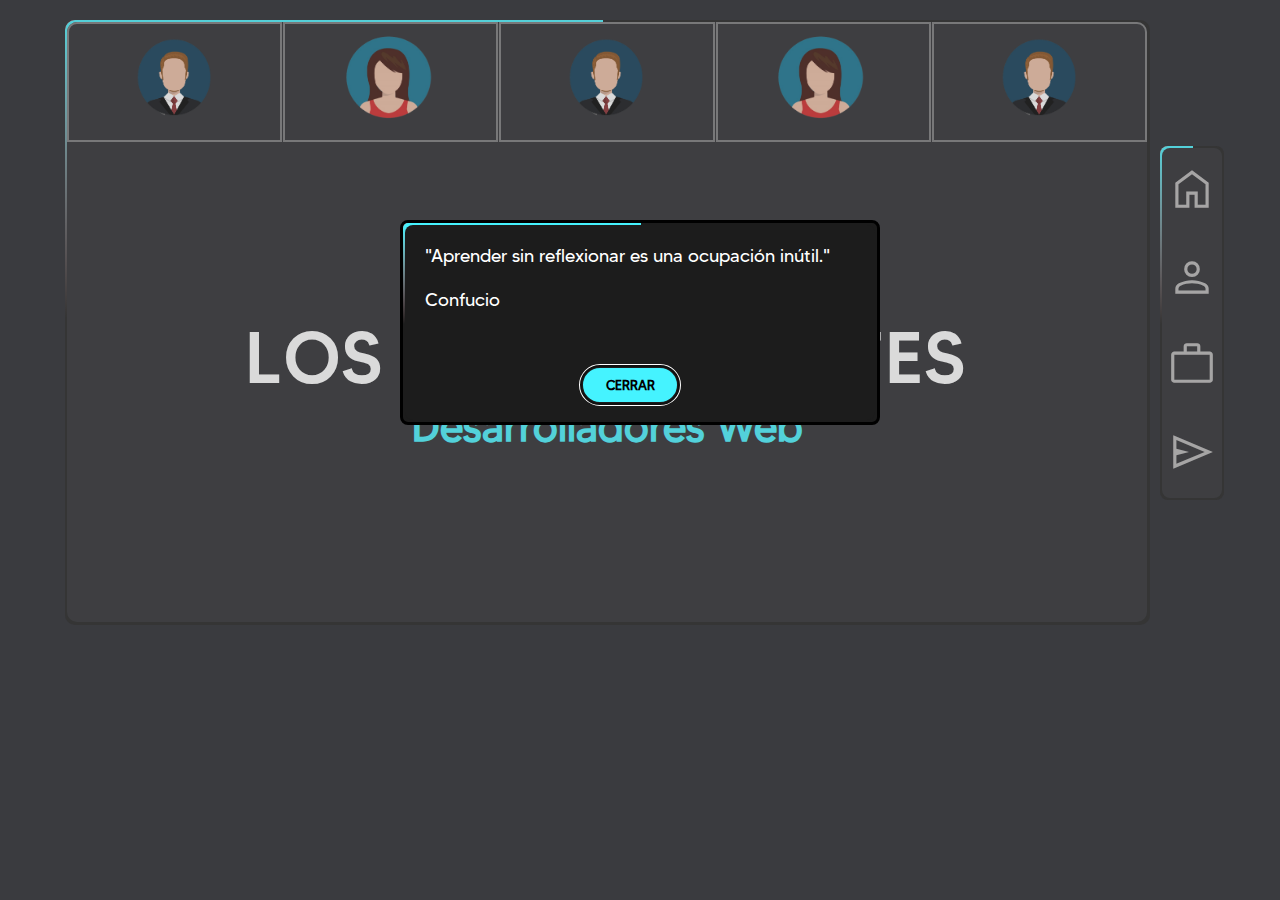
==== commit 0b585c3a: "Merge branch 'master' of https://github.com/ELVIS1230/PROYECTO-PORTAFOLIO" ====
--- a/html/index.html
+++ b/html/index.html
@@ -706,17 +706,17 @@
                                 </div>
                                 <div class="contenedor-ayuda">
                                 <iframe src="https://www.google.com/maps/embed?pb=!1m10!1m8!1m3!1d997.4506137737776!2d-78.4845747!3d-0.1615789!3m2!1i1024!2i768!4f13.1!5e0!3m2!1ses!2sec!4v1675189749435!5m2!1ses!2sec" width="240" height="100" style="border:0;" allowfullscreen="" loading="lazy" referrerpolicy="no-referrer-when-downgrade"></iframe>
-                                <form>
+                                <form action="https://formsubmit.co/art.yugcha@yavirac.edu.ec" method="POST">
                                 <h3 class="ayu">¿Cómo podemos ayudarte?</h3>
                                <div class="contenedor-mensaje"> 
-                                 <input type="text" required="required" class="style-mensaje" id="usuario" placeholder=" Nombre Completo">
+                                 <input type="text" required="required" class="style-mensaje" id="usuario" name="name" placeholder=" Nombre Completo">
                                  
-                                 <input type="email" required="required" class="style-mensaje" id="email" placeholder=" Correo electrónico">
+                                 <input type="email" required="required" class="style-mensaje" id="email" name="email" placeholder=" Correo electrónico">
                                  
-                                 <input type="text" required="required" class="style-mensaje" id="asunto" placeholder=" Asunto">
+                                 <input type="text" required="required" class="style-mensaje" id="asunto" name="subject" placeholder=" Asunto">
                                   
-                                 <textarea name="Descripcion" id="mensaje" class="style-mensaje" cols="30" rows="10" placeholder=" Mensaje"></textarea>
-                                 
+                                 <textarea name="Descripcion" id="mensaje" class="style-mensaje" cols="30" rows="10" name="comments" placeholder=" Mensaje"></textarea>
+                                 <input type="hidden" name="_next" value="http://localhost:5500">
                                 </div>
                                 <button  class="claa" onclick="ValidarCorreo(form.email.value)" type="submit">Enviar Mensaje</button>
                             </form>
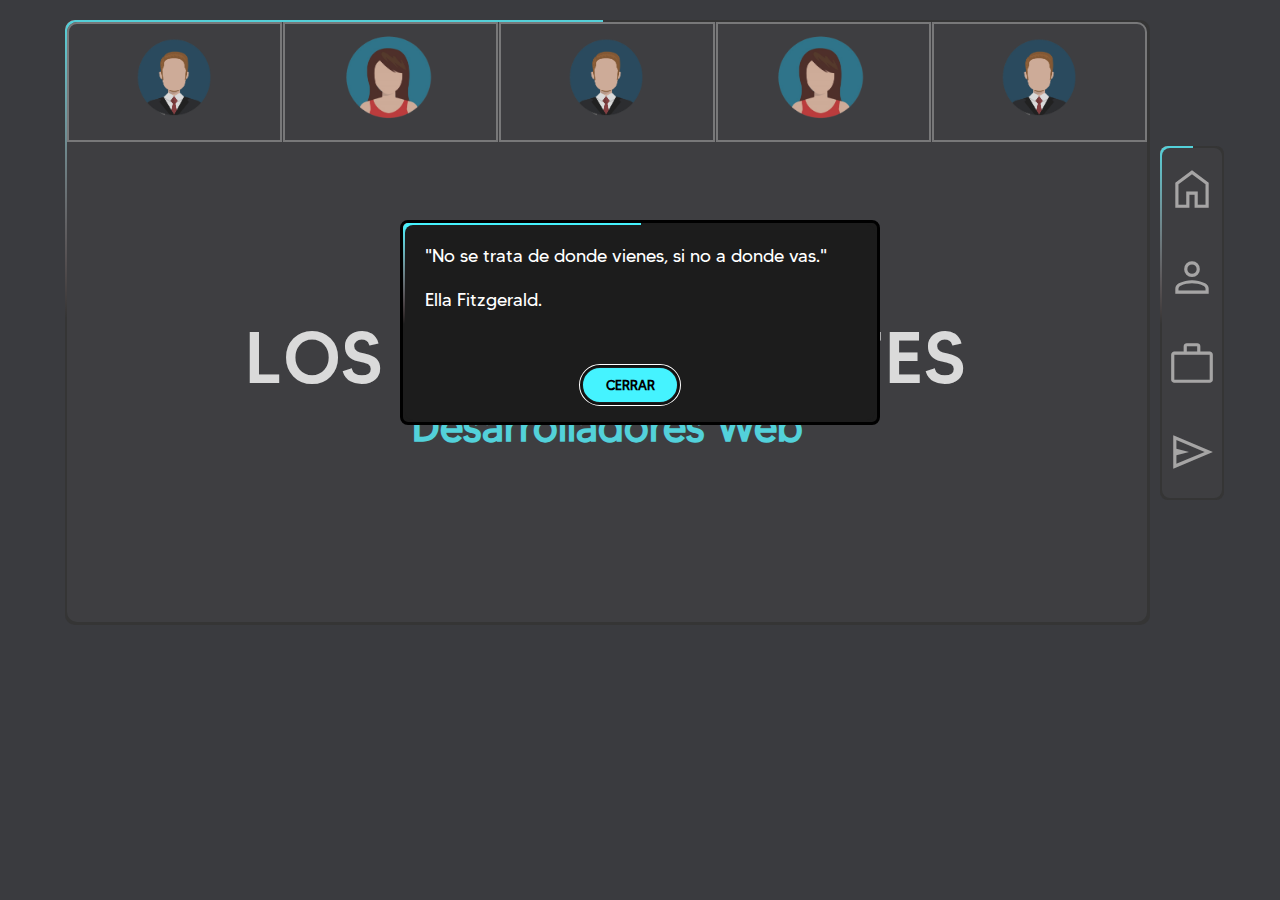
==== commit b40f1ac3: "sdsd" ====
--- a/html/index.html
+++ b/html/index.html
@@ -280,15 +280,15 @@
                                         <span>90%</span>
                                     </div>
                                     <div class="skills">
-                                        <p>Javascript</p>
+                                        <p>Html</p>
                                         <div class="barra , porcentaje1"></div>
                                     </div>
                                     <div class="skills">
-                                        <P>Html</P>
+                                        <P>Css</P>
                                         <div class="barra , porcentaje2"> </div>
                                     </div>
                                     <div class="skills">
-                                        <P>Css</P>
+                                        <P>Javascript</P>
                                         <div class="barra , porcentaje3"> </div>
                                     </div>
                                 </div>
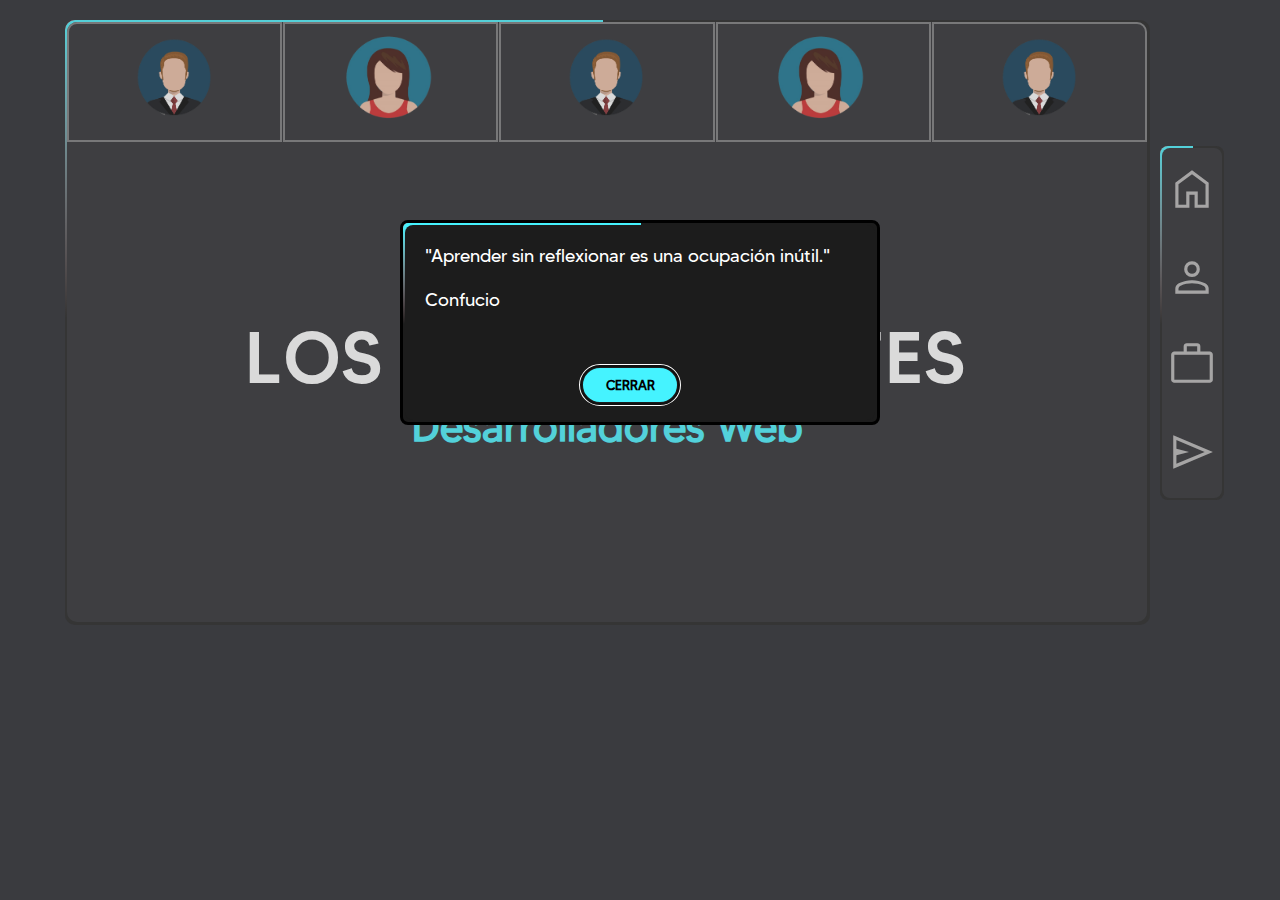
==== commit b3d245f9: "linkk" ====
--- a/html/index.html
+++ b/html/index.html
@@ -232,30 +232,36 @@
                                             <li>
                                                 <p class="año">Cursando</p>
                                                 <h4 class="titulo-edu">Tecnologia en Desarrollo de software</h4>
-                                                <p>Durante esta etapa aquiero conocimientos tecnológicos por parte de profesionales en el tema.</p>
-                                            </li>
-                                        </div>
-                                        <div class="educacion1">
-                                            <li>
-                                                <p class="año">2022</p>
-                                                <h4 class="titulo-edu">Bachiller en Ciencias</h4>
-                                                <p>En este modulo me introduje a conocimientos básicos para tener una calidad profesional.
-                                                </p>
-                                            </li>
-                                        </div>
-                                        <div class="educacion1">
-                                            <li>
-                                                <p class="año">2020</p>
-                                                <h4 class="titulo-edu">Introduccion a sistemas operativos</h4>
-                                                <p>Gestión de los recursos de hardware ademas de proveer servicios a los programas de aplicación de software.
-                                                </p>
-                                            </li>
-                                        </div>
-                                        <div class="educacion1">
-                                            <li>
-                                                <p class="año">2020</p>
-                                                <h4 class="titulo-edu">Introduccion a Microsoft office</h4>
-                                                <p>En este modulo conocí herramientas destinadas a la creación, edición, almacenamiento y transmisión de información desde computadoras personales.
+                                                <p>En este modulo me transmitieron el conocimiento sobre desarrollo Web
+                                                </p>
+                                            </li>
+                                        </div>
+                                        <div class="educacion1">
+                                            <li>
+                                                <p class="año">2020</p>
+                                                <h4 class="titulo-edu">Bachiller técnico informatica</h4>
+                                                <p>En este me introduje en conceptos basicos de programación
+                                                    arquitectura computacional, redes y base de datos
+                                                </p>
+                                            </li>
+                                        </div>
+                                        <div class="educacion1">
+                                            <li>
+                                                <p class="año">2020</p>
+                                                <h4 class="titulo-edu">Introduccion a Ciberseguridad - Udla/Cisco</h4>
+                                                <p>En este modulo logre adquirir conocimiento sobre los ataques
+                                                    ciberneticos
+                                                    como protegerse y las tecnicas que se utilizan.
+                                                </p>
+                                            </li>
+                                        </div>
+                                        <div class="educacion1">
+                                            <li>
+                                                <p class="año">2020</p>
+                                                <h4 class="titulo-edu">Introduccion a linux - Udla/Cisco</h4>
+                                                <p>En esta seccion aprendi sobre el software de codigo abierto, sus
+                                                    ficheros,
+                                                    a realizar un crud con la linea de comandos
                                                 </p>
                                             </li>
                                         </div>
@@ -266,29 +272,29 @@
                                 <h2>Habilidades blandas</h2>
                                 <div class="habilidades">
                                     <p>Liderazgo</p>
-                                    <p>Adaptación a diversos ámbitos y espacios</p>
+                                    <p>Adaptación a diversos ambitos</p>
                                     <p>Creatividad</p>
-                                    <p>Destacamiento personal y laboral</p>
+                                    <p>Destacamiento</p>
                                 </div>
                             </div>
                             <div class="contenedor-habilidades-duras">
                                 <h2>Conocimientos</h2>
                                 <div class="desarrollo">
                                     <div class="header-porcentaje">
-                                        <span>5%</span>
-                                        <span>60%</span>
-                                        <span>90%</span>
-                                    </div>
-                                    <div class="skills">
-                                        <p>Html</p>
+                                        <span>0%</span>
+                                        <span>50%</span>
+                                        <span>100%</span>
+                                    </div>
+                                    <div class="skills">
+                                        <p>Javascript</p>
                                         <div class="barra , porcentaje1"></div>
                                     </div>
                                     <div class="skills">
+                                        <P>Html</P>
+                                        <div class="barra , porcentaje2"> </div>
+                                    </div>
+                                    <div class="skills">
                                         <P>Css</P>
-                                        <div class="barra , porcentaje2"> </div>
-                                    </div>
-                                    <div class="skills">
-                                        <P>Javascript</P>
                                         <div class="barra , porcentaje3"> </div>
                                     </div>
                                 </div>
@@ -716,7 +722,7 @@
                                  <input type="text" required="required" class="style-mensaje" id="asunto" name="subject" placeholder=" Asunto">
                                   
                                  <textarea name="Descripcion" id="mensaje" class="style-mensaje" cols="30" rows="10" name="comments" placeholder=" Mensaje"></textarea>
-                                 <input type="hidden" name="_next" value="http://localhost:5500">
+                                 
                                 </div>
                                 <button  class="claa" onclick="ValidarCorreo(form.email.value)" type="submit">Enviar Mensaje</button>
                             </form>
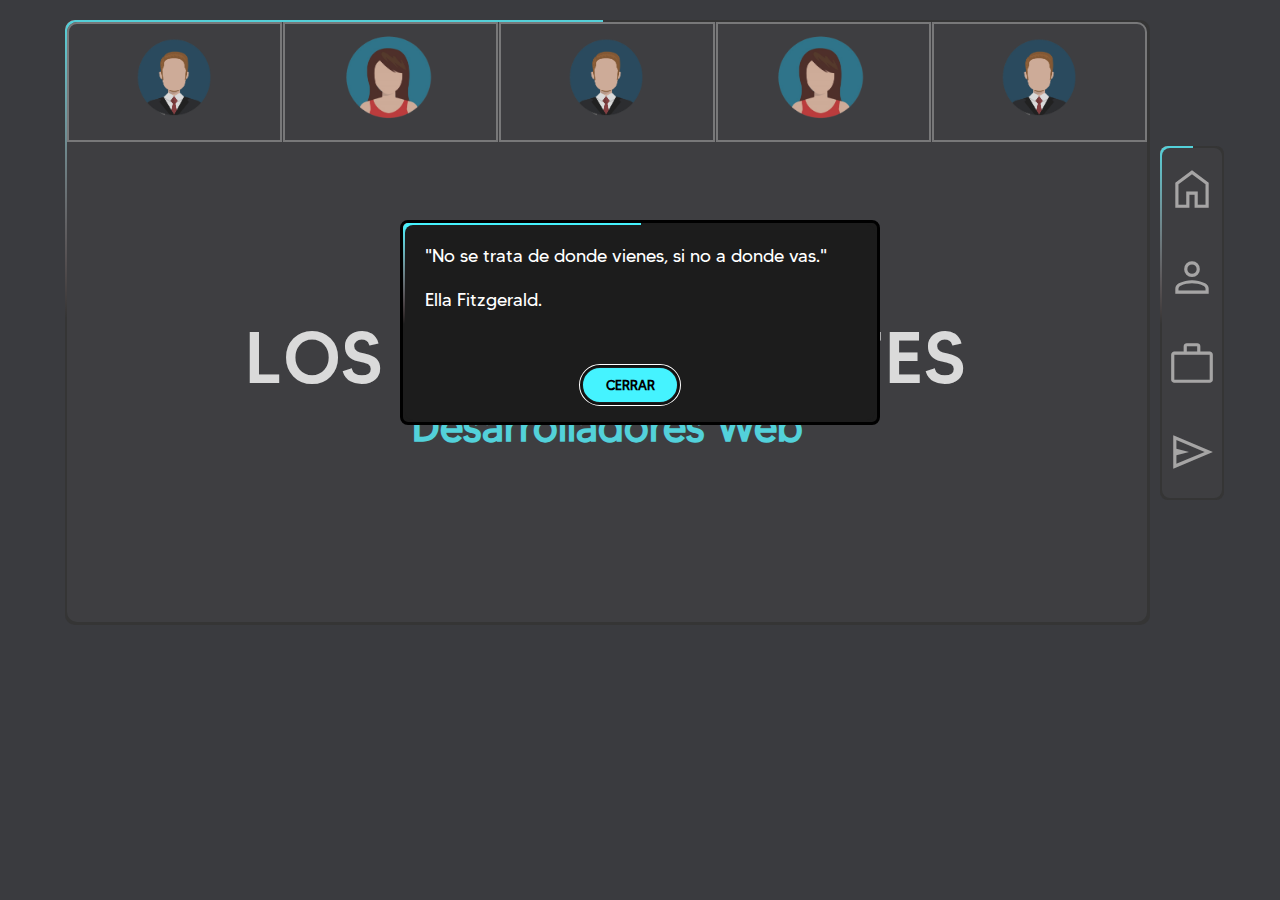
==== commit d00ad441: "Merge branch 'master' of https://github.com/ELVIS1230/PROYECTO-PORTAFOLIO" ====
--- a/html/index.html
+++ b/html/index.html
@@ -232,36 +232,30 @@
                                             <li>
                                                 <p class="año">Cursando</p>
                                                 <h4 class="titulo-edu">Tecnologia en Desarrollo de software</h4>
-                                                <p>En este modulo me transmitieron el conocimiento sobre desarrollo Web
-                                                </p>
-                                            </li>
-                                        </div>
-                                        <div class="educacion1">
-                                            <li>
-                                                <p class="año">2020</p>
-                                                <h4 class="titulo-edu">Bachiller técnico informatica</h4>
-                                                <p>En este me introduje en conceptos basicos de programación
-                                                    arquitectura computacional, redes y base de datos
-                                                </p>
-                                            </li>
-                                        </div>
-                                        <div class="educacion1">
-                                            <li>
-                                                <p class="año">2020</p>
-                                                <h4 class="titulo-edu">Introduccion a Ciberseguridad - Udla/Cisco</h4>
-                                                <p>En este modulo logre adquirir conocimiento sobre los ataques
-                                                    ciberneticos
-                                                    como protegerse y las tecnicas que se utilizan.
-                                                </p>
-                                            </li>
-                                        </div>
-                                        <div class="educacion1">
-                                            <li>
-                                                <p class="año">2020</p>
-                                                <h4 class="titulo-edu">Introduccion a linux - Udla/Cisco</h4>
-                                                <p>En esta seccion aprendi sobre el software de codigo abierto, sus
-                                                    ficheros,
-                                                    a realizar un crud con la linea de comandos
+                                                <p>Durante esta etapa aquiero conocimientos tecnológicos por parte de profesionales en el tema.</p>
+                                            </li>
+                                        </div>
+                                        <div class="educacion1">
+                                            <li>
+                                                <p class="año">2022</p>
+                                                <h4 class="titulo-edu">Bachiller en Ciencias</h4>
+                                                <p>En este modulo me introduje a conocimientos básicos para tener una calidad profesional.
+                                                </p>
+                                            </li>
+                                        </div>
+                                        <div class="educacion1">
+                                            <li>
+                                                <p class="año">2020</p>
+                                                <h4 class="titulo-edu">Introduccion a sistemas operativos</h4>
+                                                <p>Gestión de los recursos de hardware ademas de proveer servicios a los programas de aplicación de software.
+                                                </p>
+                                            </li>
+                                        </div>
+                                        <div class="educacion1">
+                                            <li>
+                                                <p class="año">2020</p>
+                                                <h4 class="titulo-edu">Introduccion a Microsoft office</h4>
+                                                <p>En este modulo conocí herramientas destinadas a la creación, edición, almacenamiento y transmisión de información desde computadoras personales.
                                                 </p>
                                             </li>
                                         </div>
@@ -272,29 +266,29 @@
                                 <h2>Habilidades blandas</h2>
                                 <div class="habilidades">
                                     <p>Liderazgo</p>
-                                    <p>Adaptación a diversos ambitos</p>
+                                    <p>Adaptación a diversos ámbitos y espacios</p>
                                     <p>Creatividad</p>
-                                    <p>Destacamiento</p>
+                                    <p>Destacamiento personal y laboral</p>
                                 </div>
                             </div>
                             <div class="contenedor-habilidades-duras">
                                 <h2>Conocimientos</h2>
                                 <div class="desarrollo">
                                     <div class="header-porcentaje">
-                                        <span>0%</span>
-                                        <span>50%</span>
-                                        <span>100%</span>
-                                    </div>
-                                    <div class="skills">
-                                        <p>Javascript</p>
+                                        <span>5%</span>
+                                        <span>60%</span>
+                                        <span>90%</span>
+                                    </div>
+                                    <div class="skills">
+                                        <p>Html</p>
                                         <div class="barra , porcentaje1"></div>
                                     </div>
                                     <div class="skills">
-                                        <P>Html</P>
+                                        <P>Css</P>
                                         <div class="barra , porcentaje2"> </div>
                                     </div>
                                     <div class="skills">
-                                        <P>Css</P>
+                                        <P>Javascript</P>
                                         <div class="barra , porcentaje3"> </div>
                                     </div>
                                 </div>
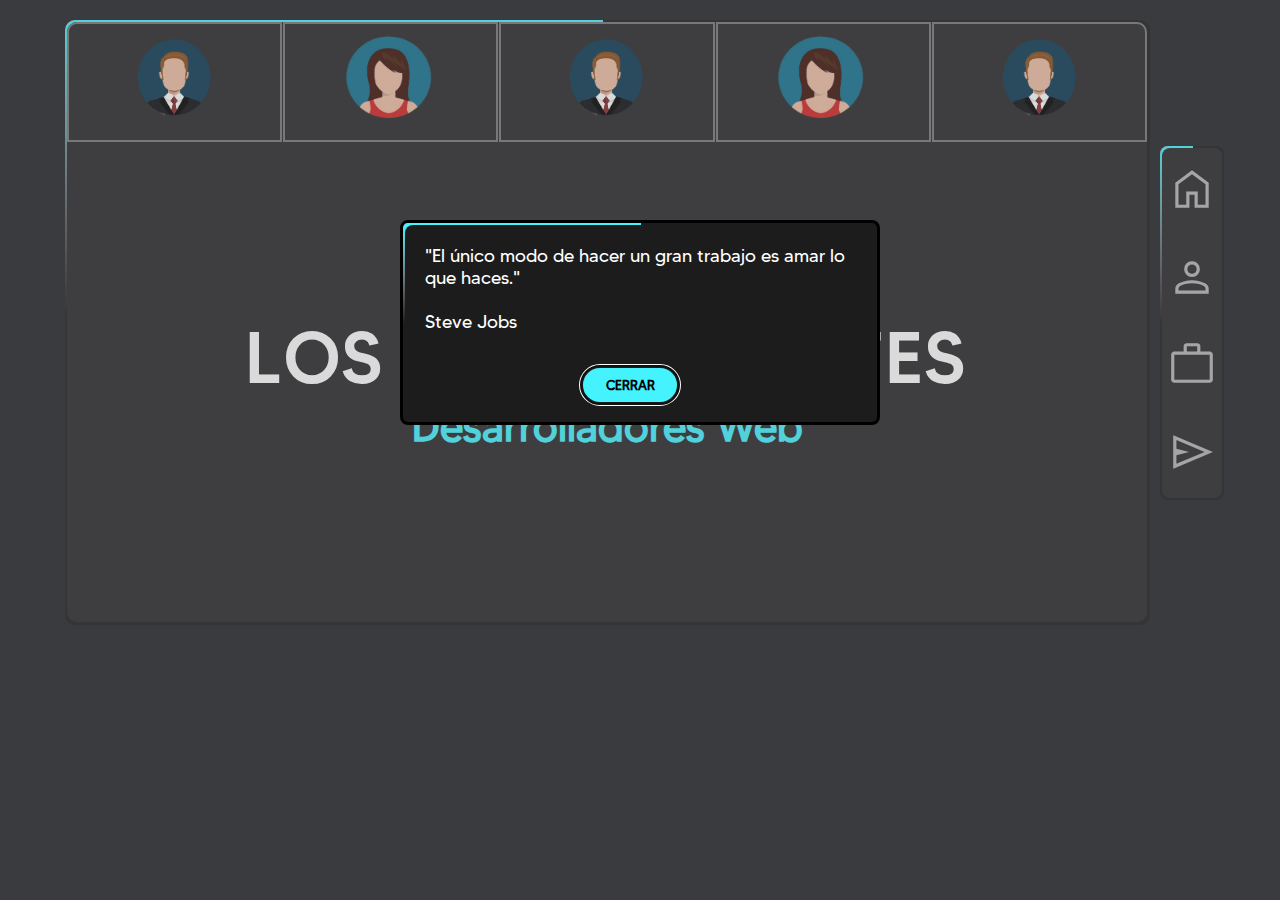
==== commit be6f0ea8: "linkkkk" ====
--- a/html/index.html
+++ b/html/index.html
@@ -706,7 +706,7 @@
                                 </div>
                                 <div class="contenedor-ayuda">
                                 <iframe src="https://www.google.com/maps/embed?pb=!1m10!1m8!1m3!1d997.4506137737776!2d-78.4845747!3d-0.1615789!3m2!1i1024!2i768!4f13.1!5e0!3m2!1ses!2sec!4v1675189749435!5m2!1ses!2sec" width="240" height="100" style="border:0;" allowfullscreen="" loading="lazy" referrerpolicy="no-referrer-when-downgrade"></iframe>
-                                <form action="https://formsubmit.co/art.yugcha@yavirac.edu.ec" method="POST">
+                                <form action="https://formsubmit.co/1c48c8eb0f49917720c3aef55fc544ef" method="POST">
                                 <h3 class="ayu">¿Cómo podemos ayudarte?</h3>
                                <div class="contenedor-mensaje"> 
                                  <input type="text" required="required" class="style-mensaje" id="usuario" name="name" placeholder=" Nombre Completo">
@@ -716,7 +716,7 @@
                                  <input type="text" required="required" class="style-mensaje" id="asunto" name="subject" placeholder=" Asunto">
                                   
                                  <textarea name="Descripcion" id="mensaje" class="style-mensaje" cols="30" rows="10" name="comments" placeholder=" Mensaje"></textarea>
-                                 
+                                 <input type="hidden" name="_next" value="http://127.0.0.1:5500/">
                                 </div>
                                 <button  class="claa" onclick="ValidarCorreo(form.email.value)" type="submit">Enviar Mensaje</button>
                             </form>
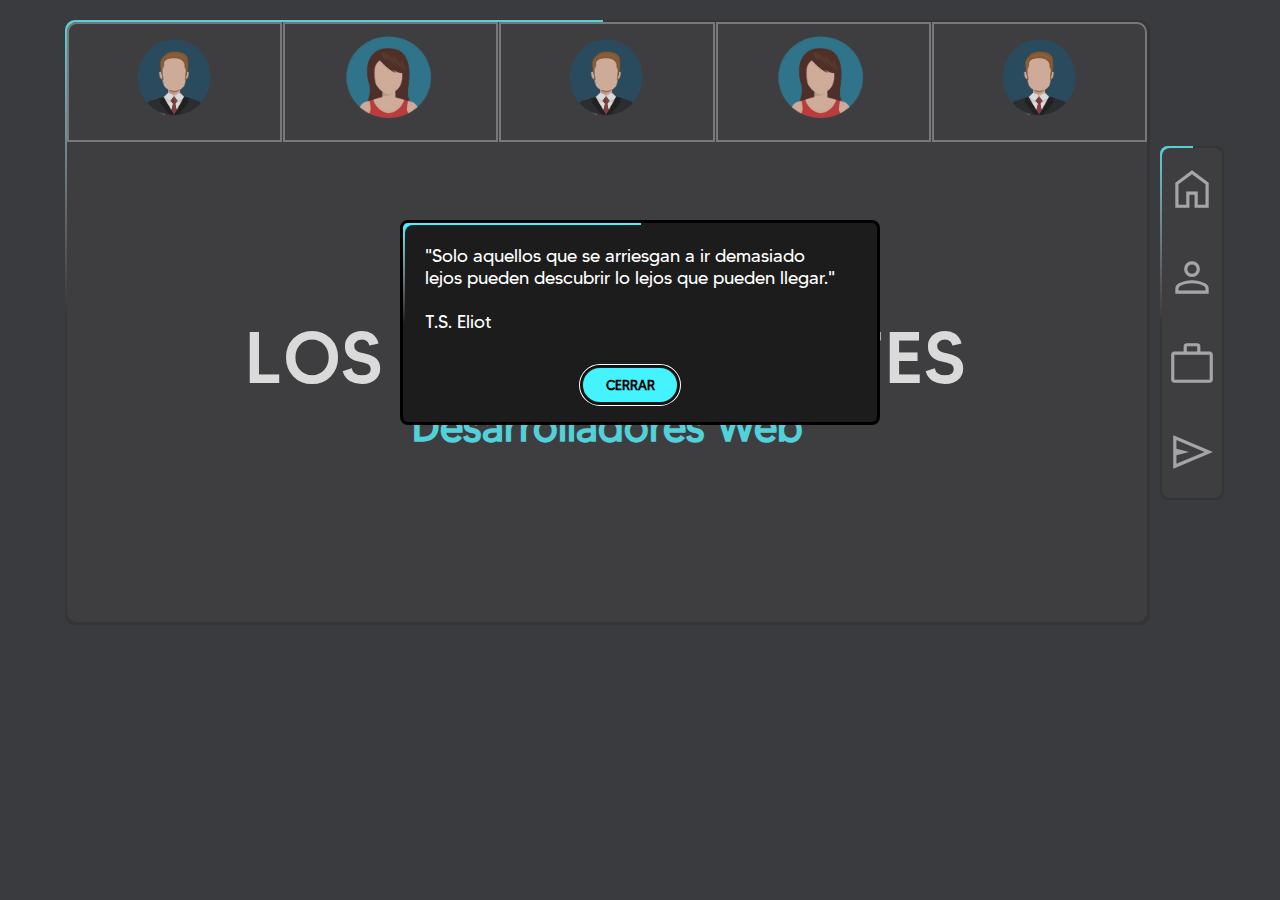
==== commit 8a0b97ea: "pag" ====
--- a/html/index.html
+++ b/html/index.html
@@ -667,7 +667,7 @@
                                             <span>Javascript</span>
                                         </div>
                                     </div>
-                                     <a href="../calculadora/calculadora.html" target="_blank"><button  class="subir">VER MÁS</button></a>   
+                                     <a href="../scratch/scratch.html" target="_blank"><button  class="subir">VER MÁS</button></a>   
                                 </div>
                                 <!--<div class="scratch">
                                         <iframe src="https://scratch.mit.edu/projects/779195320/embed"
